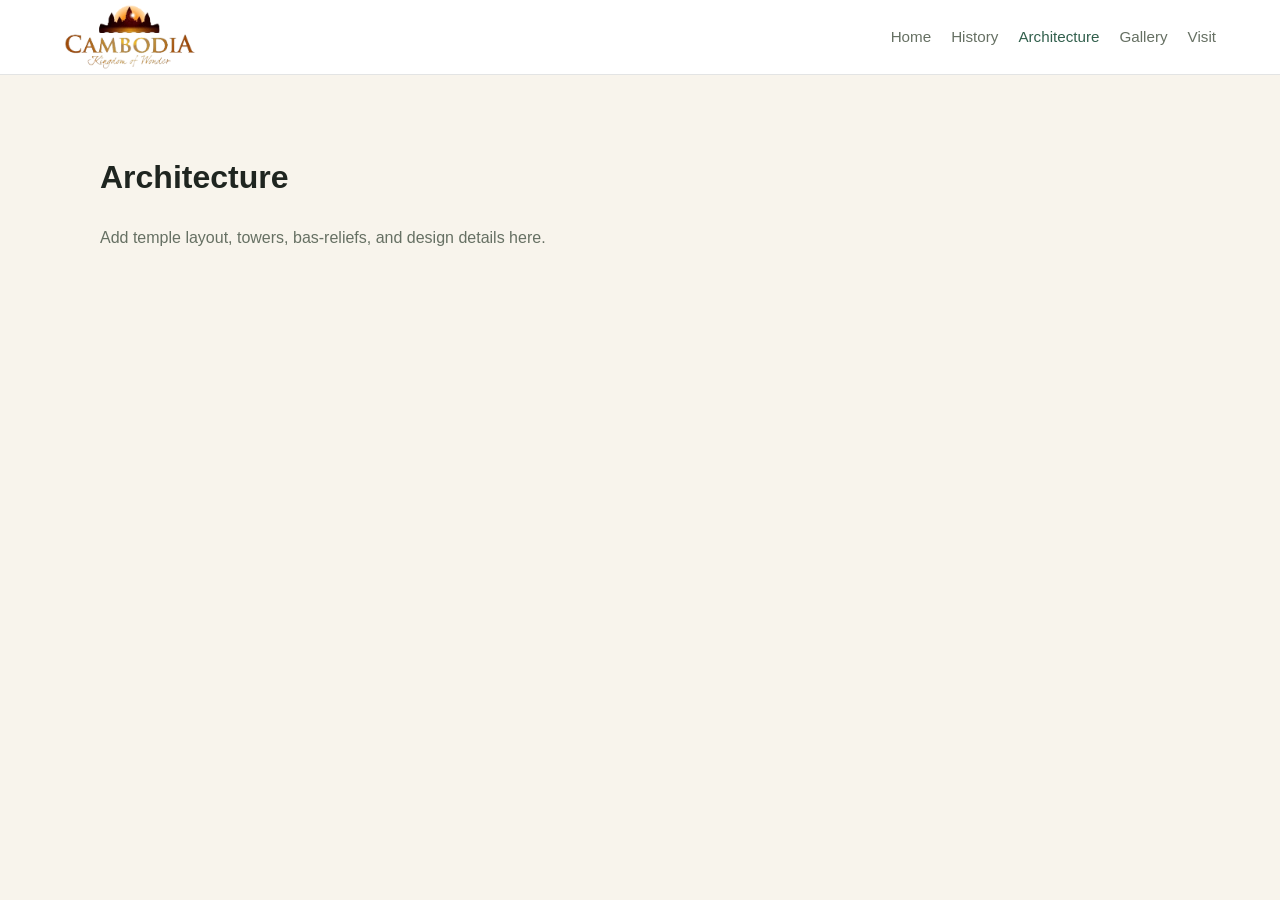
==== pages/architecture.html @ 1bf36a7e "first commit" ====
<!DOCTYPE html>
<html lang="en">
<head>
  <meta charset="UTF-8">
  <meta name="viewport" content="width=device-width, initial-scale=1.0">
  <title>Architecture | Angkor Wat Digital Guide</title>
  <link rel="stylesheet" href="../css/global.css">
  <link rel="stylesheet" href="../css/layout.css">
  <link rel="stylesheet" href="../css/components.css">
  <link rel="stylesheet" href="../css/pages/architecture.css">
</head>
<body>
  <header class="site-header">
    <a class="site-logo" href="../index.html" aria-label="Angkor Wat Digital Guide home">
      <img class="site-logo__image" src="../images/Logo.png" width="673" height="335" alt="">
    </a>
    <nav class="site-nav" aria-label="Main navigation">
      <a href="../index.html">Home</a>
      <a href="history.html">History</a>
      <a href="architecture.html" aria-current="page">Architecture</a>
      <a href="gallery.html">Gallery</a>
      <a href="visit.html">Visit</a>
    </nav>
  </header>

  <main class="page-shell">
    <h1>Architecture</h1>
    <p>Add temple layout, towers, bas-reliefs, and design details here.</p>
  </main>

  <script src="../js/main.js"></script>
  <script src="../js/pages/architecture.js"></script>
</body>
</html>
---- css/global.css ----
:root {
  --color-ink: #1f2520;
  --color-muted: #667063;
  --color-paper: #f8f4ec;
  --color-stone: #d8c7aa;
  --color-leaf: #315f4c;
  --color-gold: #b9822b;
  --font-body: Arial, Helvetica, sans-serif;
}

* {
  box-sizing: border-box;
}

body {
  margin: 0;
  color: var(--color-ink);
  background: var(--color-paper);
  font-family: var(--font-body);
  line-height: 1.6;
}

a {
  color: inherit;
}
---- css/layout.css ----
.site-header {
  display: flex;
  align-items: center;
  justify-content: space-between;
  gap: 24px;
  padding: 18px clamp(20px, 5vw, 64px);
  background: #ffffff;
  border-bottom: 1px solid rgba(31, 37, 32, 0.12);
  height: 75px;
}

.site-logo {
  display: inline-flex;
  align-items: center;
  gap: 12px;
  min-width: 0;
  color: var(--color-ink);
  font-weight: 700;
  line-height: 1.15;
  text-decoration: none;
}

.site-logo__image {
  display: block;
  width: clamp(96px, 12vw, 132px);
  height: auto;
  flex: 0 0 auto;
}


.site-nav {
  display: flex;
  flex-wrap: wrap;
  gap: 20px;
}

.page-shell {
  width: min(1080px, calc(100% - 40px));
  margin: 0 auto;
  padding: 56px 0;
}

@media (max-width: 720px) {
  .site-header {
    align-items: flex-start;
    flex-direction: column;
  }

  .site-logo__image {
    width: 116px;
  }
}
---- css/components.css ----
.site-nav a {
  color: var(--color-muted);
  font-size: 0.95rem;
  text-decoration: none;
}

.site-nav a:hover,
.site-nav a[aria-current="page"] {
  color: var(--color-leaf);
}

.button {
  display: inline-flex;
  align-items: center;
  justify-content: center;
  min-height: 44px;
  padding: 0 18px;
  color: #ffffff;
  background: var(--color-leaf);
  border-radius: 8px;
  font-weight: 700;
  text-decoration: none;
  margin-right: 15px;
  transition: opacity 0.2s ease;
}

.button:hover {
  color: #ffffff;
  opacity: 0.75;
}

.site-nav a.button,
.site-nav a.button:hover,
.site-nav a.button[aria-current="page"] {
  color: #ffffff;
}

.eyebrow {
  margin: 0 0 8px;
  color: var(--color-gold);
  font-size: 0.8rem;
  font-weight: 700;
  letter-spacing: 0;
  text-transform: uppercase;
}
---- css/pages/architecture.css ----
main p {
  color: var(--color-muted);
}
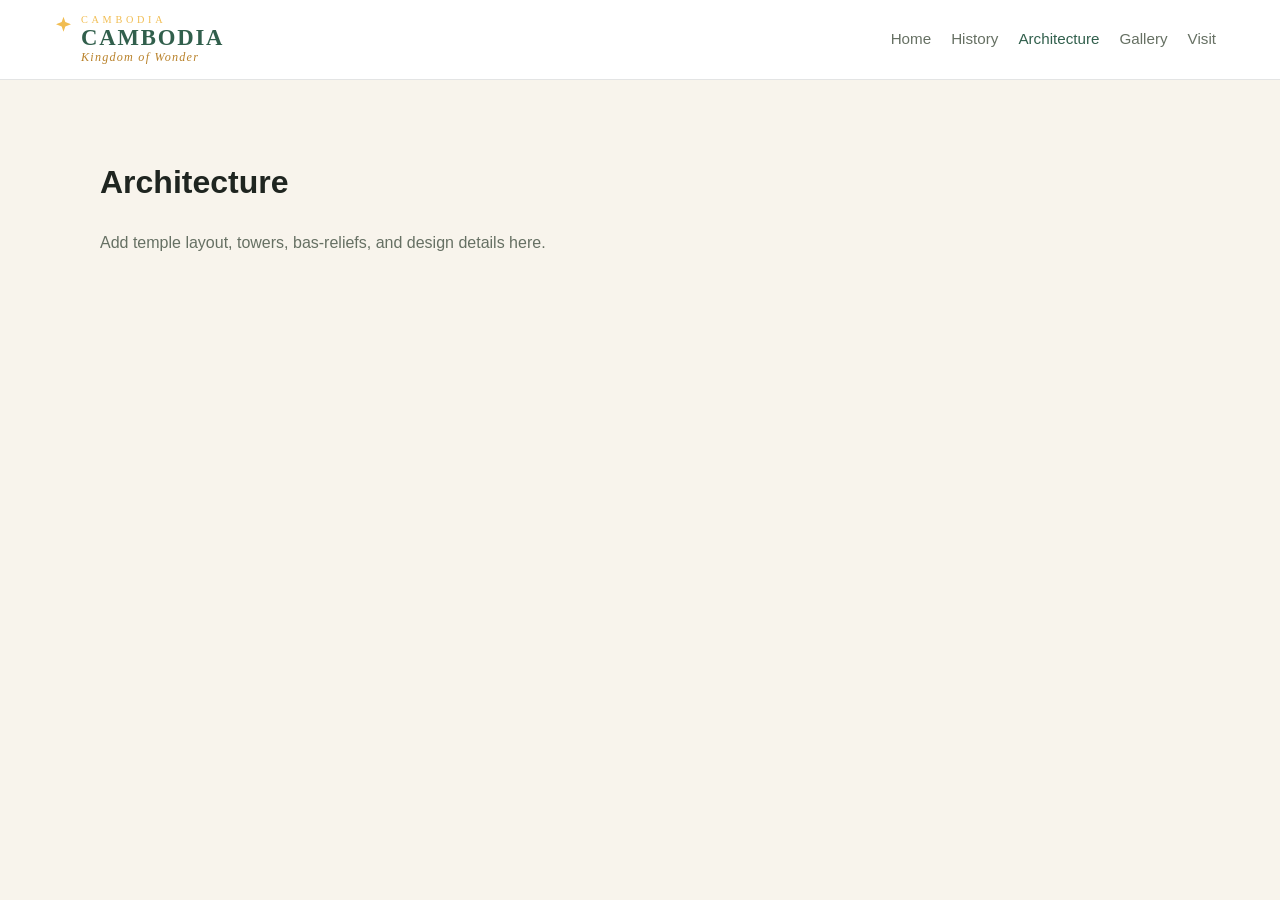
==== commit cf4a0318: "and more feature" ====
--- a/pages/architecture.html
+++ b/pages/architecture.html
@@ -12,7 +12,12 @@
 <body>
   <header class="site-header">
     <a class="site-logo" href="../index.html" aria-label="Angkor Wat Digital Guide home">
-      <img class="site-logo__image" src="../images/Logo.png" width="673" height="335" alt="">
+      <span class="site-logo__icon" aria-hidden="true"></span>
+      <span class="site-logo__text">
+        <span class="site-logo__small">Cambodia</span>
+        <span class="site-logo__name">Cambodia</span>
+        <span class="site-logo__tagline">Kingdom of Wonder</span>
+      </span>
     </a>
     <nav class="site-nav" aria-label="Main navigation">
       <a href="../index.html">Home</a>
--- a/css/global.css
+++ b/css/global.css
@@ -5,7 +5,9 @@
   --color-stone: #d8c7aa;
   --color-leaf: #315f4c;
   --color-gold: #b9822b;
+  --color-light-gold: #f1bd52;
   --font-body: Arial, Helvetica, sans-serif;
+  --shadow: 0 4px 6px rgba(31, 37, 32, 0.1), 0 1px 3px rgba(31, 37, 32, 0.06);
 }
 
 * {
--- a/css/layout.css
+++ b/css/layout.css
@@ -3,28 +3,63 @@
   align-items: center;
   justify-content: space-between;
   gap: 24px;
-  padding: 18px clamp(20px, 5vw, 64px);
+  min-height: 80px;
+  padding: 10px clamp(20px, 5vw, 64px);
   background: #ffffff;
   border-bottom: 1px solid rgba(31, 37, 32, 0.12);
-  height: 75px;
 }
 
 .site-logo {
-  display: inline-flex;
-  align-items: center;
-  gap: 12px;
+  display: inline-grid;
+  grid-template-columns: 16px minmax(0, 1fr);
+  align-items: start;
+  gap: 0 9px;
+  width: min(240px, 100%);
+  margin-left: -8px;
+  padding: 0;
   min-width: 0;
-  color: var(--color-ink);
-  font-weight: 700;
-  line-height: 1.15;
+  color: var(--color-leaf);
+  font-family: Georgia, "Times New Roman", serif;
   text-decoration: none;
 }
 
-.site-logo__image {
-  display: block;
-  width: clamp(96px, 12vw, 132px);
-  height: auto;
-  flex: 0 0 auto;
+.site-logo__icon {
+  width: 15px;
+  height: 15px;
+  margin-top: 2px;
+  background: var(--color-light-gold);
+  clip-path: polygon(50% 0, 62% 35%, 100% 50%, 62% 65%, 50% 100%, 38% 65%, 0 50%, 38% 35%);
+}
+
+.site-logo__text {
+  display: flex;
+  flex-direction: column;
+  min-width: 0;
+}
+
+.site-logo__small {
+  color: var(--color-light-gold);
+  font-size: 0.64rem;
+  letter-spacing: 0.36em;
+  line-height: 1;
+  text-transform: uppercase;
+}
+
+.site-logo__name {
+  color: var(--color-leaf);
+  font-size: 1.42rem;
+  font-weight: 700;
+  letter-spacing: 0.08em;
+  line-height: 1.15;
+  text-transform: uppercase;
+}
+
+.site-logo__tagline {
+  color: var(--color-gold);
+  font-size: 0.76rem;
+  font-style: italic;
+  letter-spacing: 0.1em;
+  line-height: 1.1;
 }
 
 
@@ -46,7 +81,7 @@
     flex-direction: column;
   }
 
-  .site-logo__image {
-    width: 116px;
+  .site-logo {
+    width: min(240px, 100%);
   }
 }
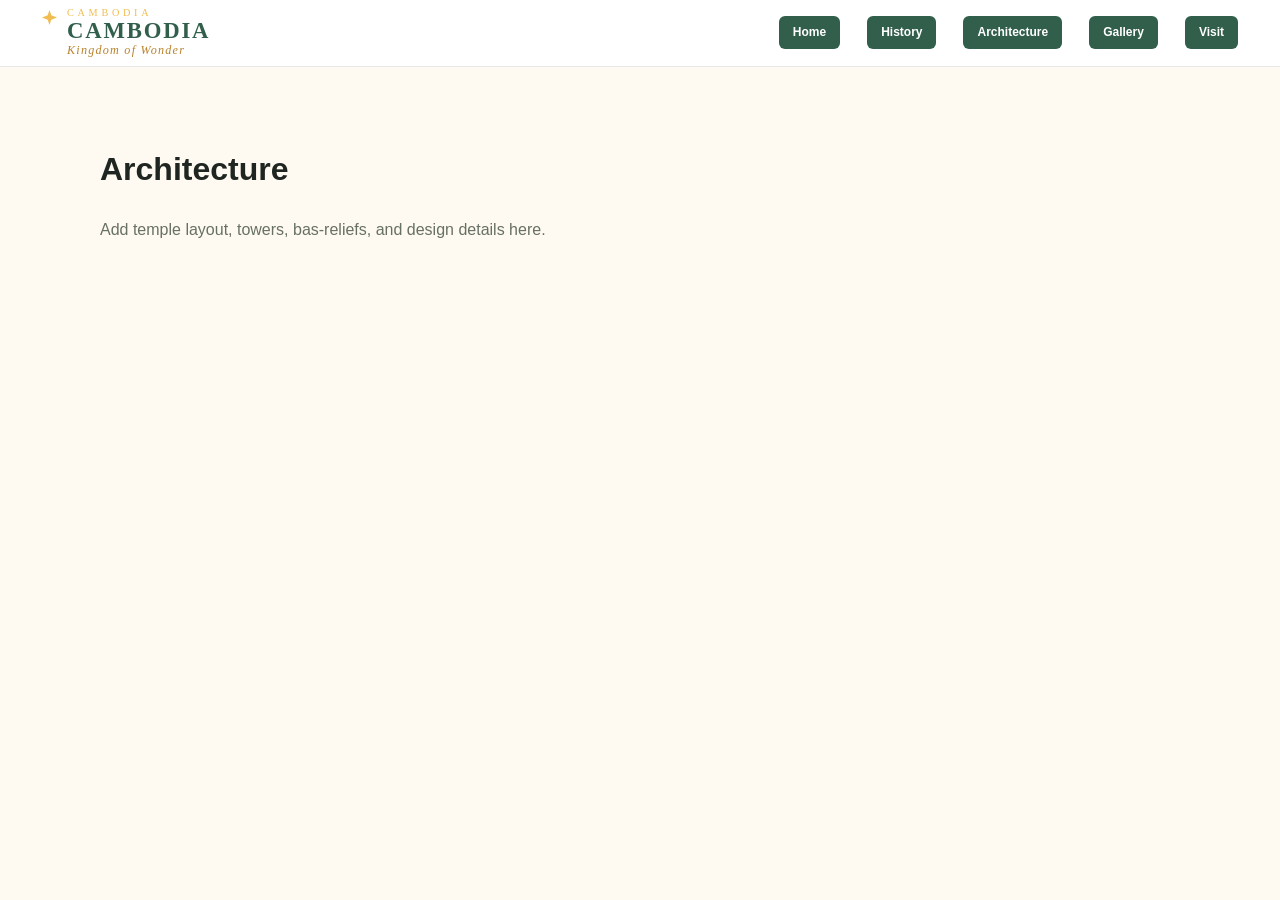
==== commit 60b4dc23: "create homepage layout" ====
--- a/pages/architecture.html
+++ b/pages/architecture.html
@@ -20,11 +20,11 @@
       </span>
     </a>
     <nav class="site-nav" aria-label="Main navigation">
-      <a href="../index.html">Home</a>
-      <a href="history.html">History</a>
-      <a href="architecture.html" aria-current="page">Architecture</a>
-      <a href="gallery.html">Gallery</a>
-      <a href="visit.html">Visit</a>
+      <a class="button" href="../index.html">Home</a>
+      <a class="button" href="history.html">History</a>
+      <a class="button" href="architecture.html" aria-current="page">Architecture</a>
+      <a class="button" href="gallery.html">Gallery</a>
+      <a class="button" href="visit.html">Visit</a>
     </nav>
   </header>
 
--- a/css/global.css
+++ b/css/global.css
@@ -1,4 +1,6 @@
 :root {
+  --color-light-stone: #e7dcc7;
+  --color-background: #fffaf0eb;
   --color-ink: #1f2520;
   --color-muted: #667063;
   --color-paper: #f8f4ec;
@@ -7,7 +9,7 @@
   --color-gold: #b9822b;
   --color-light-gold: #f1bd52;
   --font-body: Arial, Helvetica, sans-serif;
-  --shadow: 0 4px 6px rgba(31, 37, 32, 0.1), 0 1px 3px rgba(31, 37, 32, 0.06);
+  --shadow: 0 18px 34px rgba(31, 37, 32, 0.18), 0 6px 14px rgba(31, 37, 32, 0.1);
 }
 
 * {
@@ -17,7 +19,7 @@
 body {
   margin: 0;
   color: var(--color-ink);
-  background: var(--color-paper);
+  background: var(--color-background);
   font-family: var(--font-body);
   line-height: 1.6;
 }
--- a/css/layout.css
+++ b/css/layout.css
@@ -1,12 +1,16 @@
 .site-header {
+  position: sticky;
+  top: 0;
+  z-index: 1000;
   display: flex;
   align-items: center;
   justify-content: space-between;
   gap: 24px;
-  min-height: 80px;
-  padding: 10px clamp(20px, 5vw, 64px);
+  min-height: 60px;
+  padding: 8px 42px;
   background: #ffffff;
-  border-bottom: 1px solid rgba(31, 37, 32, 0.12);
+  border-bottom: 1px solid rgba(31, 37, 32, 0.1);
+  box-shadow: none;
 }
 
 .site-logo {
@@ -15,7 +19,7 @@
   align-items: start;
   gap: 0 9px;
   width: min(240px, 100%);
-  margin-left: -8px;
+  margin-left: 0;
   padding: 0;
   min-width: 0;
   color: var(--color-leaf);
@@ -65,8 +69,11 @@
 
 .site-nav {
   display: flex;
-  flex-wrap: wrap;
-  gap: 20px;
+  flex-wrap: nowrap;
+  align-items: center;
+  gap: 27px;
+  max-width: 100%;
+  overflow-x: auto;
 }
 
 .page-shell {
@@ -79,9 +86,19 @@
   .site-header {
     align-items: flex-start;
     flex-direction: column;
+    gap: 14px;
   }
 
   .site-logo {
     width: min(240px, 100%);
   }
+
+  .site-nav {
+    width: 100%;
+    padding-bottom: 4px;
+  }
 }
+
+.img-de {
+  border-radius: 12px;
+}
--- a/css/components.css
+++ b/css/components.css
@@ -1,12 +1,13 @@
 .site-nav a {
-  color: var(--color-muted);
-  font-size: 0.95rem;
+  color: #ffffff;
+  font-size: 0.75rem;
+  font-weight: 800;
   text-decoration: none;
+  white-space: nowrap;
 }
 
-.site-nav a:hover,
-.site-nav a[aria-current="page"] {
-  color: var(--color-leaf);
+.site-nav a:hover {
+  color: #ffffff;
 }
 
 .button {
@@ -29,10 +30,33 @@
   opacity: 0.75;
 }
 
-.site-nav a.button,
-.site-nav a.button:hover,
+.site-nav a.button {
+  min-height: 33px;
+  margin-right: 0;
+  padding: 0 13px;
+  color: #ffffff;
+  background: var(--color-leaf);
+  border: 1px solid rgba(49, 95, 76, 0.18);
+  border-radius: 6px;
+  box-shadow: none;
+  opacity: 1;
+  transition: background-color 0.2s ease, transform 0.2s ease;
+}
+
 .site-nav a.button[aria-current="page"] {
   color: #ffffff;
+  background: var(--color-leaf);
+  opacity: 1;
+}
+
+.site-nav a.button:hover {
+  background: #274f3f;
+  transform: translateY(-1px);
+}
+
+.site-nav a.button:focus-visible {
+  outline: 3px solid rgba(185, 130, 43, 0.35);
+  outline-offset: 3px;
 }
 
 .eyebrow {
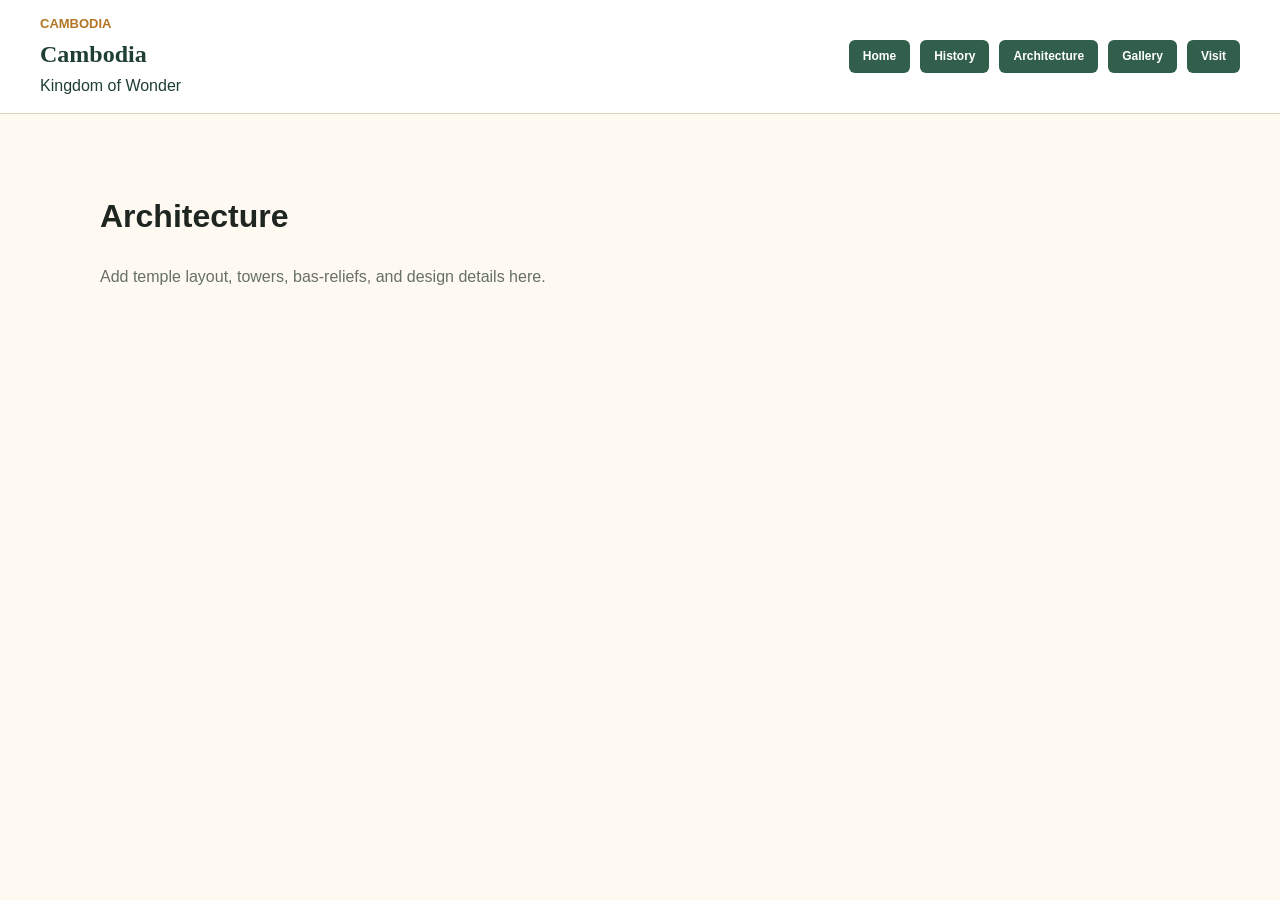
==== commit ea1b2647: "Add JavaScript files for each page" ====
--- a/pages/architecture.html
+++ b/pages/architecture.html
@@ -33,7 +33,5 @@
     <p>Add temple layout, towers, bas-reliefs, and design details here.</p>
   </main>
 
-  <script src="../js/main.js"></script>
-  <script src="../js/pages/architecture.js"></script>
 </body>
 </html>
--- a/css/global.css
+++ b/css/global.css
@@ -1,4 +1,5 @@
 :root {
+  --color-inbox: #fbe8bd;
   --color-light-stone: #e7dcc7;
   --color-background: #fffaf0eb;
   --color-ink: #1f2520;
--- a/css/layout.css
+++ b/css/layout.css
@@ -1,79 +1,39 @@
+/* this file is for header and navigation layout */
+
 .site-header {
-  position: sticky;
-  top: 0;
-  z-index: 1000;
   display: flex;
+  justify-content: space-between;
   align-items: center;
-  justify-content: space-between;
-  gap: 24px;
-  min-height: 60px;
-  padding: 8px 42px;
-  background: #ffffff;
-  border-bottom: 1px solid rgba(31, 37, 32, 0.1);
-  box-shadow: none;
+  gap: 20px;
+  padding: 14px 40px;
+  background-color: #ffffff;
+  border-bottom: 1px solid #dfd4c0;
 }
 
 .site-logo {
-  display: inline-grid;
-  grid-template-columns: 16px minmax(0, 1fr);
-  align-items: start;
-  gap: 0 9px;
-  width: min(240px, 100%);
-  margin-left: 0;
-  padding: 0;
-  min-width: 0;
-  color: var(--color-leaf);
-  font-family: Georgia, "Times New Roman", serif;
+  color: #1f3f34;
   text-decoration: none;
 }
 
-.site-logo__icon {
-  width: 15px;
-  height: 15px;
-  margin-top: 2px;
-  background: var(--color-light-gold);
-  clip-path: polygon(50% 0, 62% 35%, 100% 50%, 62% 65%, 50% 100%, 38% 65%, 0 50%, 38% 35%);
-}
-
-.site-logo__text {
-  display: flex;
-  flex-direction: column;
-  min-width: 0;
-}
-
 .site-logo__small {
-  color: var(--color-light-gold);
-  font-size: 0.64rem;
-  letter-spacing: 0.36em;
-  line-height: 1;
+  display: block;
+  color: #b27625;
+  font-size: 13px;
+  font-weight: bold;
   text-transform: uppercase;
 }
 
 .site-logo__name {
-  color: var(--color-leaf);
-  font-size: 1.42rem;
-  font-weight: 700;
-  letter-spacing: 0.08em;
-  line-height: 1.15;
-  text-transform: uppercase;
+  display: block;
+  font-size: 24px;
+  font-family: Georgia, "Times New Roman", serif;
+  font-weight: bold;
 }
-
-.site-logo__tagline {
-  color: var(--color-gold);
-  font-size: 0.76rem;
-  font-style: italic;
-  letter-spacing: 0.1em;
-  line-height: 1.1;
-}
-
 
 .site-nav {
   display: flex;
-  flex-wrap: nowrap;
-  align-items: center;
-  gap: 27px;
-  max-width: 100%;
-  overflow-x: auto;
+  flex-wrap: wrap;
+  gap: 10px;
 }
 
 .page-shell {
--- a/css/components.css
+++ b/css/components.css
@@ -28,6 +28,10 @@
 .button:hover {
   color: #ffffff;
   opacity: 0.75;
+}
+
+.second-button {
+  background: #b27625;
 }
 
 .site-nav a.button {
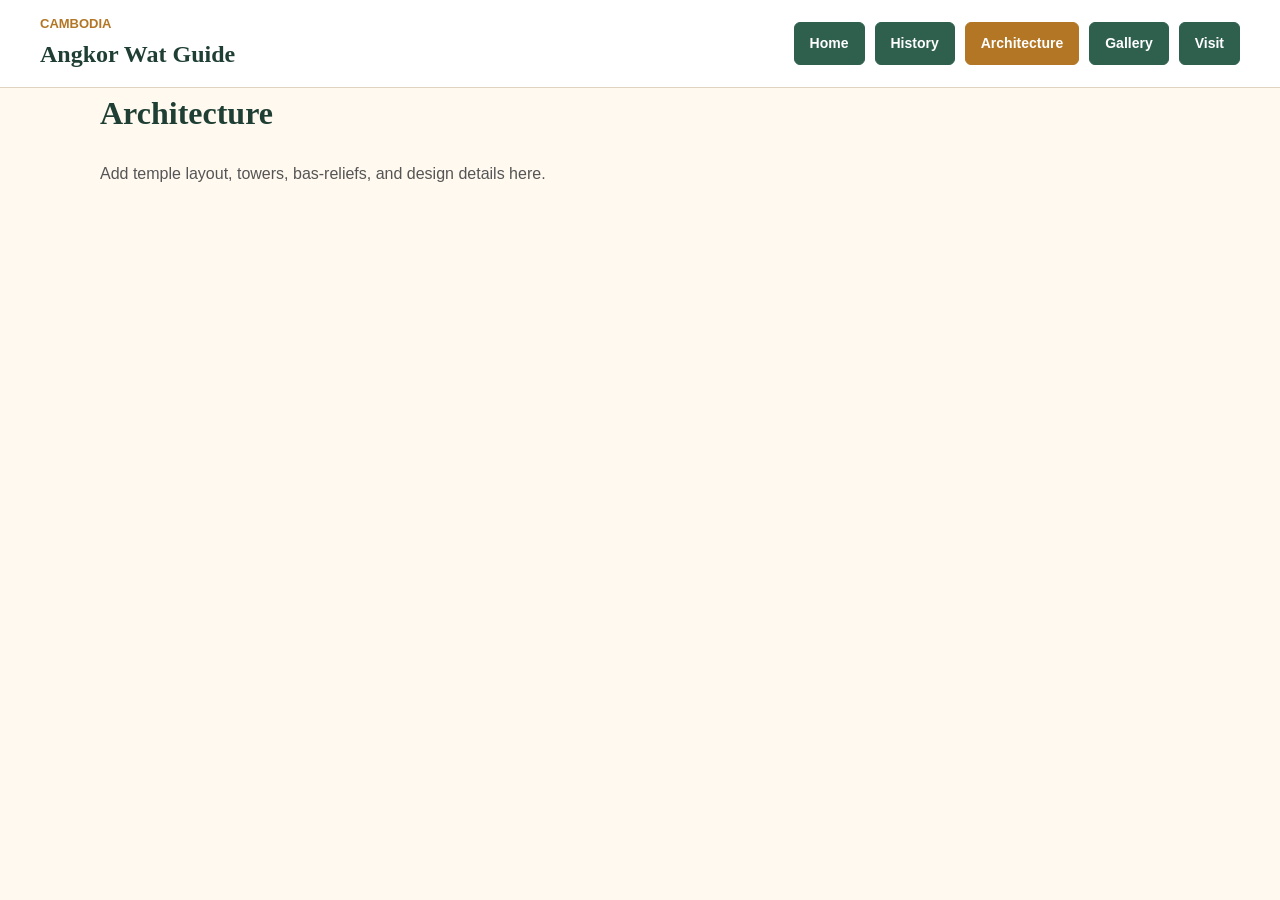
==== commit 813cc4c0: "Update project setup and page starters" ====
--- a/pages/architecture.html
+++ b/pages/architecture.html
@@ -12,12 +12,8 @@
 <body>
   <header class="site-header">
     <a class="site-logo" href="../index.html" aria-label="Angkor Wat Digital Guide home">
-      <span class="site-logo__icon" aria-hidden="true"></span>
-      <span class="site-logo__text">
-        <span class="site-logo__small">Cambodia</span>
-        <span class="site-logo__name">Cambodia</span>
-        <span class="site-logo__tagline">Kingdom of Wonder</span>
-      </span>
+      <span class="site-logo__small">Cambodia</span>
+      <span class="site-logo__name">Angkor Wat Guide</span>
     </a>
     <nav class="site-nav" aria-label="Main navigation">
       <a class="button" href="../index.html">Home</a>
--- a/css/global.css
+++ b/css/global.css
@@ -1,17 +1,4 @@
-:root {
-  --color-inbox: #fbe8bd;
-  --color-light-stone: #e7dcc7;
-  --color-background: #fffaf0eb;
-  --color-ink: #1f2520;
-  --color-muted: #667063;
-  --color-paper: #f8f4ec;
-  --color-stone: #d8c7aa;
-  --color-leaf: #315f4c;
-  --color-gold: #b9822b;
-  --color-light-gold: #f1bd52;
-  --font-body: Arial, Helvetica, sans-serif;
-  --shadow: 0 18px 34px rgba(31, 37, 32, 0.18), 0 6px 14px rgba(31, 37, 32, 0.1);
-}
+/* this file is for the style that all pages share */
 
 * {
   box-sizing: border-box;
@@ -19,12 +6,33 @@
 
 body {
   margin: 0;
-  color: var(--color-ink);
-  background: var(--color-background);
-  font-family: var(--font-body);
+  color: #222222;
+  background-color: #fff9ef;
+  font-family: Arial, Helvetica, sans-serif;
   line-height: 1.6;
 }
 
+h1,
+h2,
+h3 {
+  margin-top: 0;
+  font-family: Georgia, "Times New Roman", serif;
+  color: #1f3f34;
+}
+
+p {
+  margin-top: 0;
+}
+
 a {
-  color: inherit;
+  color: #2f604e;
 }
+
+a:hover {
+  color: #9b651d;
+}
+
+img {
+  display: block;
+  max-width: 100%;
+}
--- a/css/layout.css
+++ b/css/layout.css
@@ -1,4 +1,4 @@
-/* this file is for header and navigation layout */
+/* this file is for header, footer, and page width */
 
 .site-header {
   display: flex;
@@ -37,28 +37,34 @@
 }
 
 .page-shell {
-  width: min(1080px, calc(100% - 40px));
-  margin: 0 auto;
-  padding: 56px 0;
+  width: 90%;
+  max-width: 1080px;
+  margin-left: auto;
+  margin-right: auto;
 }
 
-@media (max-width: 720px) {
+.site-footer {
+  padding: 30px 20px;
+  text-align: center;
+  color: #ffffff;
+  background-color: #1f3f34;
+}
+
+.site-footer p {
+  margin: 6px 0;
+}
+
+.site-footer a {
+  color: #ffffff;
+}
+
+@media (max-width: 700px) {
   .site-header {
-    align-items: flex-start;
-    flex-direction: column;
-    gap: 14px;
-  }
-
-  .site-logo {
-    width: min(240px, 100%);
+    padding: 14px 20px;
+    display: block;
   }
 
   .site-nav {
-    width: 100%;
-    padding-bottom: 4px;
+    margin-top: 12px;
   }
 }
-
-.img-de {
-  border-radius: 12px;
-}
--- a/css/components.css
+++ b/css/components.css
@@ -1,73 +1,41 @@
-.site-nav a {
-  color: #ffffff;
-  font-size: 0.75rem;
-  font-weight: 800;
-  text-decoration: none;
-  white-space: nowrap;
-}
-
-.site-nav a:hover {
-  color: #ffffff;
-}
+/* this file is for small reusable design parts */
 
 .button {
-  display: inline-flex;
-  align-items: center;
-  justify-content: center;
-  min-height: 44px;
-  padding: 0 18px;
+  display: inline-block;
+  padding: 9px 15px;
   color: #ffffff;
-  background: var(--color-leaf);
-  border-radius: 8px;
-  font-weight: 700;
+  background-color: #2f604e;
+  border: 1px solid #2f604e;
+  border-radius: 6px;
+  font-size: 14px;
+  font-weight: bold;
   text-decoration: none;
-  margin-right: 15px;
-  transition: opacity 0.2s ease;
 }
 
 .button:hover {
   color: #ffffff;
-  opacity: 0.75;
+  background-color: #214537;
+}
+
+.button[aria-current="page"] {
+  background-color: #b27625;
+  border-color: #b27625;
 }
 
 .second-button {
-  background: #b27625;
-}
-
-.site-nav a.button {
-  min-height: 33px;
-  margin-right: 0;
-  padding: 0 13px;
-  color: #ffffff;
-  background: var(--color-leaf);
-  border: 1px solid rgba(49, 95, 76, 0.18);
-  border-radius: 6px;
-  box-shadow: none;
-  opacity: 1;
-  transition: background-color 0.2s ease, transform 0.2s ease;
-}
-
-.site-nav a.button[aria-current="page"] {
-  color: #ffffff;
-  background: var(--color-leaf);
-  opacity: 1;
-}
-
-.site-nav a.button:hover {
-  background: #274f3f;
-  transform: translateY(-1px);
-}
-
-.site-nav a.button:focus-visible {
-  outline: 3px solid rgba(185, 130, 43, 0.35);
-  outline-offset: 3px;
+  background-color: #b27625;
+  border-color: #b27625;
 }
 
 .eyebrow {
-  margin: 0 0 8px;
-  color: var(--color-gold);
-  font-size: 0.8rem;
-  font-weight: 700;
-  letter-spacing: 0;
+  margin-bottom: 8px;
+  color: #b27625;
+  font-size: 13px;
+  font-weight: bold;
   text-transform: uppercase;
 }
+
+.section-space {
+  padding-top: 50px;
+  padding-bottom: 50px;
+}
--- a/css/pages/architecture.css
+++ b/css/pages/architecture.css
@@ -1,3 +1,5 @@
+/* this file is only for architecture page */
+
 main p {
-  color: var(--color-muted);
+  color: #555555;
 }
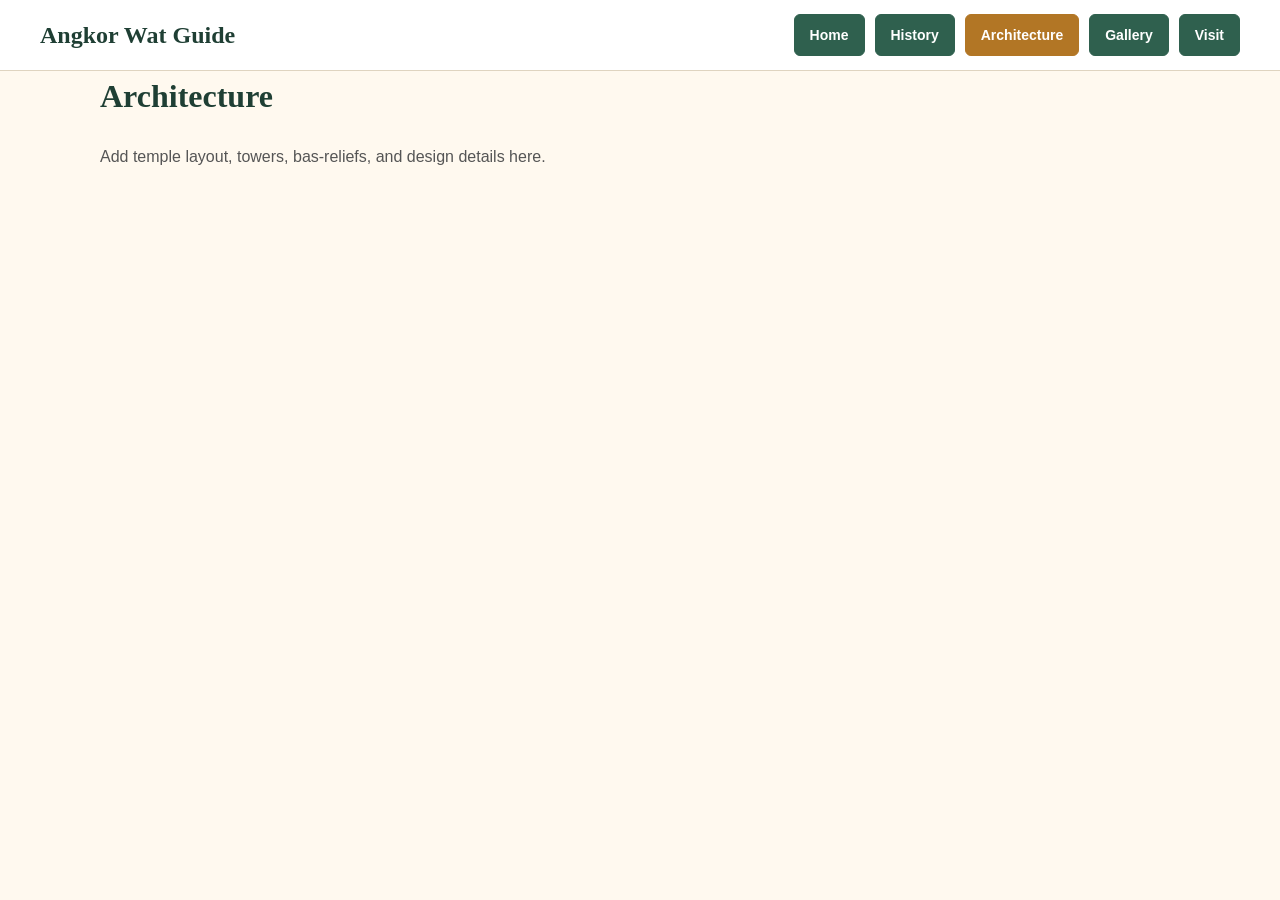
==== commit 0baa862e: "Remove Cambodia label from page headers" ====
--- a/pages/architecture.html
+++ b/pages/architecture.html
@@ -12,7 +12,6 @@
 <body>
   <header class="site-header">
     <a class="site-logo" href="../index.html" aria-label="Angkor Wat Digital Guide home">
-      <span class="site-logo__small">Cambodia</span>
       <span class="site-logo__name">Angkor Wat Guide</span>
     </a>
     <nav class="site-nav" aria-label="Main navigation">
